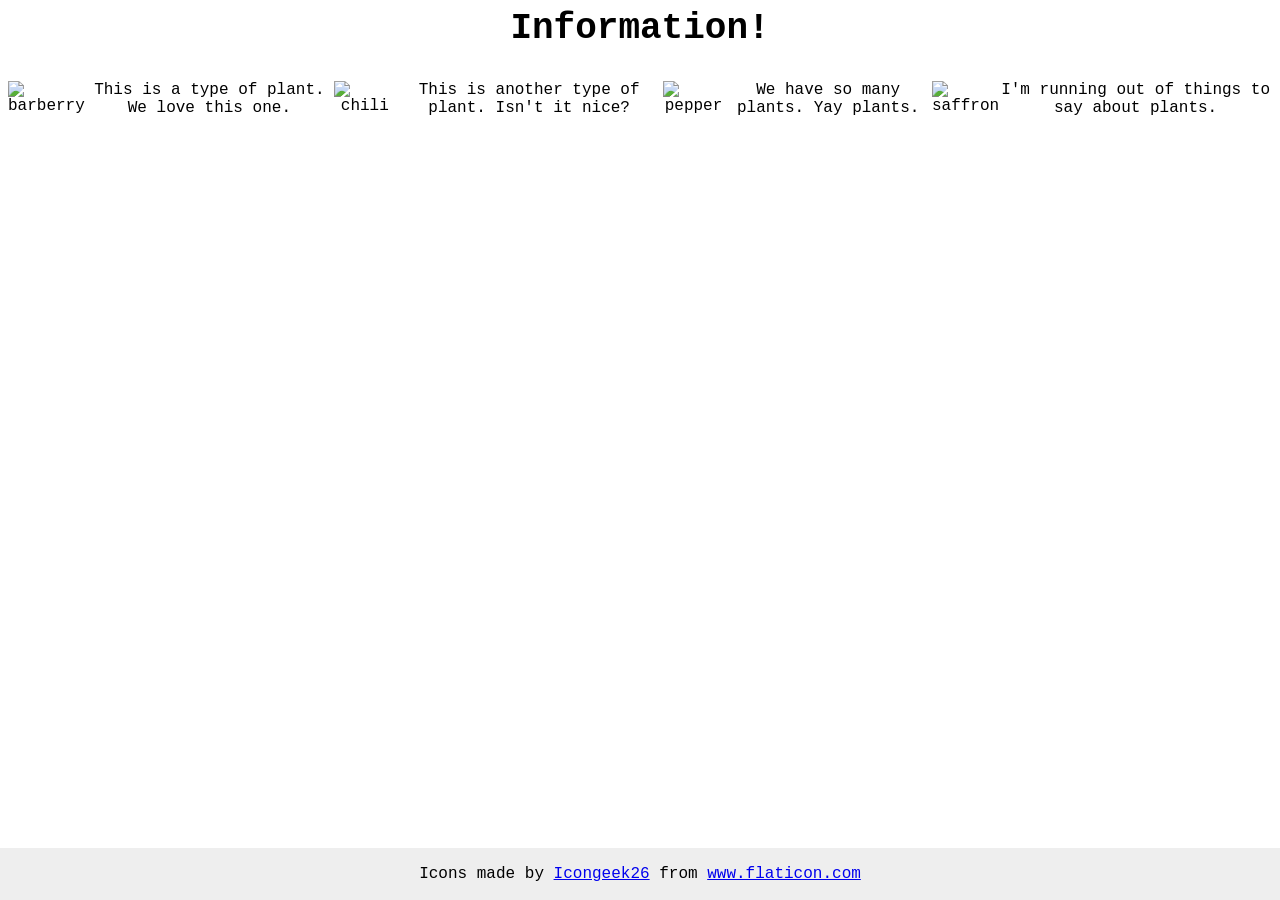
==== foundations/flex/04-flex-information/index.html @ 1f841815 "c" ====
<!DOCTYPE html>
<html lang="en">
  <head>
    <meta charset="UTF-8">
    <meta http-equiv="X-UA-Compatible" content="IE=edge">
    <meta name="viewport" content="width=device-width, initial-scale=1.0">
    <title>Information</title>
    <link rel="stylesheet" href="style.css">
  </head>
  <body>
    <div class="title">Information!</div>
    <div class="info">
      <img src="./images/barberry.png" alt="barberry">
      <div class="text">This is a type of plant. We love this one.</div>
    
      <img src="./images/chilli.png" alt="chili">
      <div class="text">This is another type of plant. Isn't it nice?</div>

      <img src="./images/pepper.png" alt="pepper">
      <div class="text">We have so many plants. Yay plants.</div>

      <img src="./images/saffron.png" alt="saffron">
      <div class="text">I'm running out of things to say about plants.</div>
    </div>
    <!-- disregard this section, it's here to give attribution to the creator of these icons -->
    <div class="footer">
      <div>Icons made by <a href="https://www.flaticon.com/authors/icongeek26" title="Icongeek26">Icongeek26</a> from <a href="https://www.flaticon.com/" title="Flaticon">www.flaticon.com</a></div>
    </div>
  </body>
</html>
---- foundations/flex/04-flex-information/style.css ----
body {
  font-family: 'Courier New', Courier, monospace;
  
}

img {
  width: 100px;
  height: 100px;
}

.title {
  text-align: center;
  font-size: 36px;
  font-weight: 900;
  margin-bottom: 32px;
}

/* do not edit this footer */
.footer {
  position: fixed;
  bottom: 0;
  left: 0;
  right: 0;
  height: 52px;
  display: flex;
  align-items: center;
  justify-content: center;
  background: #eee;
}

.info{
  display: flex;
  text-align: center;
}
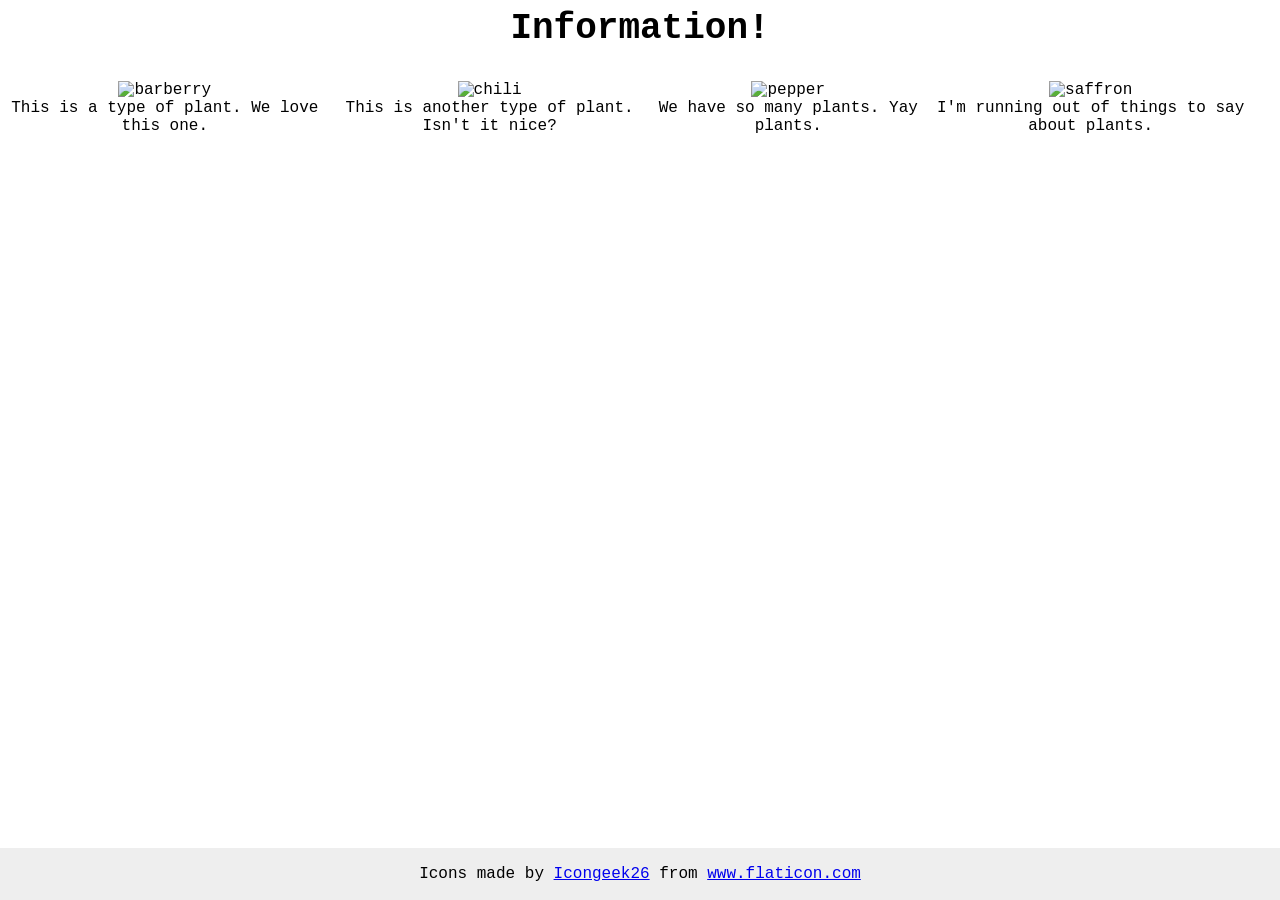
==== commit d39d5a52: "cd" ====
--- a/foundations/flex/04-flex-information/index.html
+++ b/foundations/flex/04-flex-information/index.html
@@ -9,22 +9,30 @@
   </head>
   <body>
     <div class="title">Information!</div>
+
     <div class="info">
+    <div> 
       <img src="./images/barberry.png" alt="barberry">
       <div class="text">This is a type of plant. We love this one.</div>
-    
+    </div>
+
+    <div>
       <img src="./images/chilli.png" alt="chili">
       <div class="text">This is another type of plant. Isn't it nice?</div>
+    </div>  
 
+    <div>
       <img src="./images/pepper.png" alt="pepper">
       <div class="text">We have so many plants. Yay plants.</div>
+    </div>
 
+    <div>
       <img src="./images/saffron.png" alt="saffron">
       <div class="text">I'm running out of things to say about plants.</div>
     </div>
+
     <!-- disregard this section, it's here to give attribution to the creator of these icons -->
     <div class="footer">
       <div>Icons made by <a href="https://www.flaticon.com/authors/icongeek26" title="Icongeek26">Icongeek26</a> from <a href="https://www.flaticon.com/" title="Flaticon">www.flaticon.com</a></div>
     </div>
-  </body>
-</html>+  </body>
--- a/foundations/flex/04-flex-information/style.css
+++ b/foundations/flex/04-flex-information/style.css
@@ -1,6 +1,5 @@
 body {
   font-family: 'Courier New', Courier, monospace;
-  
 }
 
 img {
